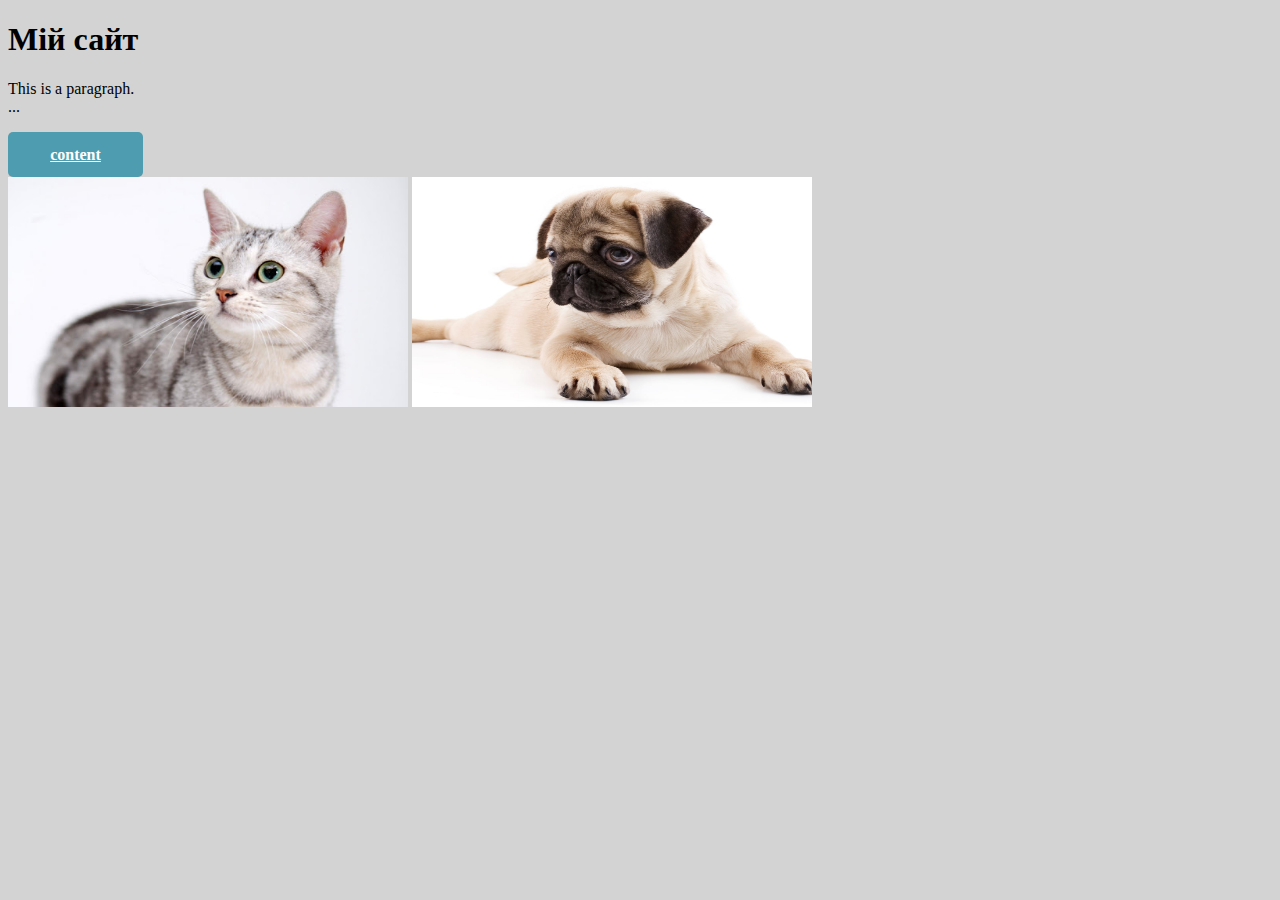
==== index.html @ b7c02d42 "Add images site" ====
﻿<!DOCTYPE html>
<html>
<head>
    <meta charset="utf-8" />
    <title>Інтернет магазин тварин</title>
    <link href="/сss/style.css" rel="stylesheet" />
</head>
<body>
    <h1>Мій сайт</h1>
    <p>This is a paragraph. <br />...</p>
    <a class="button" href="/contact.html">content</a>
    <img class="cat" src="/images/Cat.jpg" alt="Cat :D" />
    <img class="dog" src="/images/dog.jpg" alt="Dog :D" />
</body>
</html>
---- сss/style.css ----
﻿body {
    background-color: lightgray;
}
.button {
    display: block;
    width: 115px;
    height: 25px;
    background: #4E9CAF;
    padding: 10px;
    text-align: center;
    border-radius: 5px;
    color: white;
    font-weight: bold;
    line-height: 25px;
}
.cat {
    width:400px ;
    height:230px;
}
.dog {
    width: 400px;
    height: 230px;
}
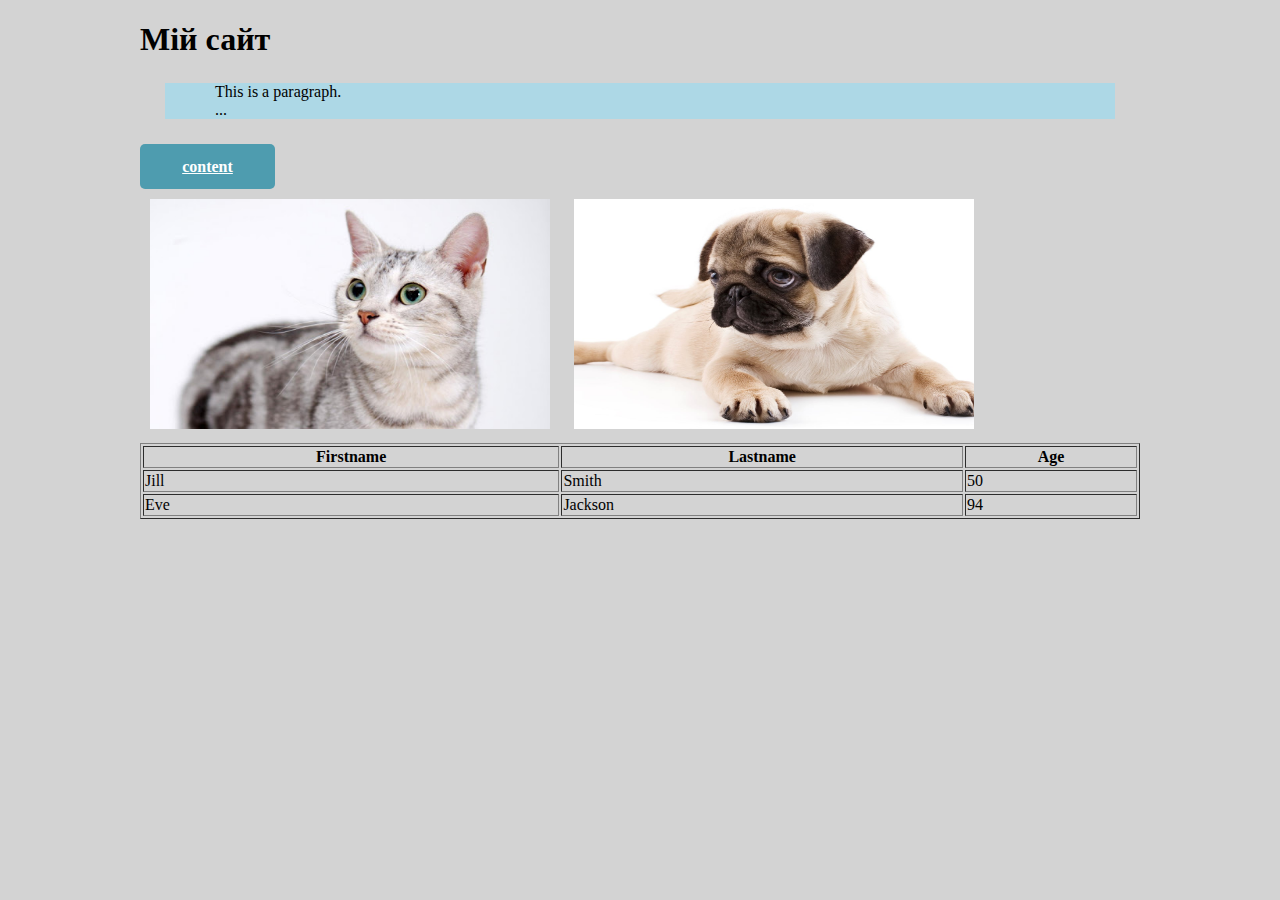
==== commit f9237a77: "add center content" ====
--- a/index.html
+++ b/index.html
@@ -11,5 +11,27 @@
     <a class="button" href="/contact.html">content</a>
     <img class="cat" src="/images/Cat.jpg" alt="Cat :D" />
     <img class="dog" src="/images/dog.jpg" alt="Dog :D" />
+    <table border="1" style="width:100%">
+        <thead>
+            <tr>
+                <th>Firstname</th>
+                <th>Lastname</th>
+                <th>Age</th>
+            </tr>
+        </thead>
+        <tbody>
+            <tr>
+                <td>Jill</td>
+                <td>Smith</td>
+                <td>50</td>
+            </tr>
+            <tr>
+                <td>Eve</td>
+                <td>Jackson</td>
+                <td>94</td>
+            </tr>
+        </tbody>
+    </table>
+
 </body>
 </html>--- a/сss/style.css
+++ b/сss/style.css
@@ -1,5 +1,8 @@
 ﻿body {
     background-color: lightgray;
+    margin-left:auto;
+    margin-right:auto;
+    width:1000px;
 }
 .button {
     display: block;
@@ -13,6 +16,9 @@
     font-weight: bold;
     line-height: 25px;
 }
+img {
+    margin:10px;
+}
 .cat {
     width:400px ;
     height:230px;
@@ -21,3 +27,9 @@
     width: 400px;
     height: 230px;
 }
+p {
+    background-color: lightblue;
+    /*padding: 10px;*/
+    padding-left: 50px;
+    margin: 25px;
+}
